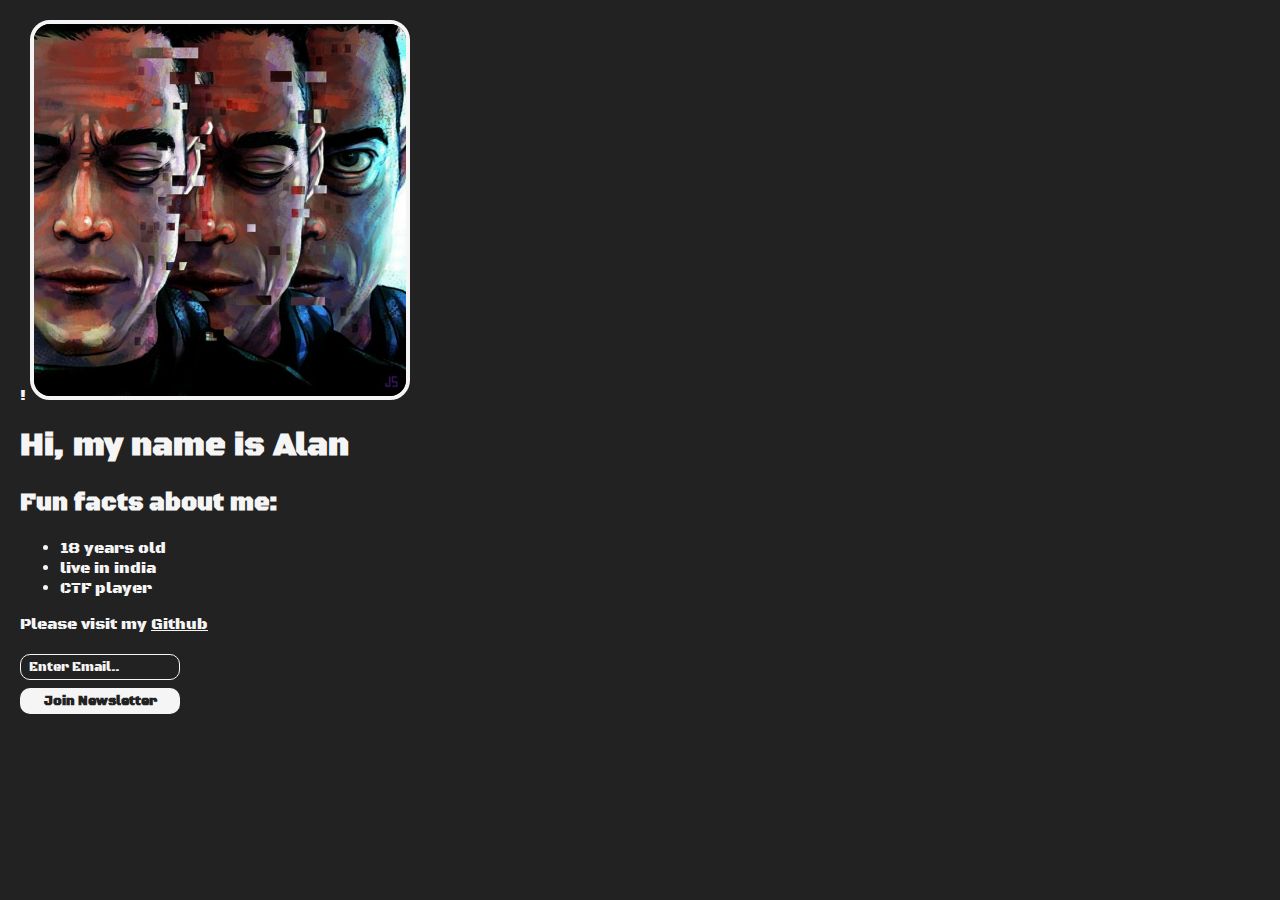
==== 0x00/index.html @ 7eade21e "first commit" ====
!<!DOCTYPE html>
<html lang="en">
	<head>
		<title></title>
		<link href="style.css" rel="stylesheet">
		 <link href="https://fonts.googleapis.com/css2?family=Bangers&family=Black+Ops+One&family=Creepster&family=La+Belle+Aurore&family=MedievalSharp&family=Orbitron&family=Rye&display=swap" rel="stylesheet">
        <script src="index.js"></script>
	</head>
	<body>
	<img src="me.jpg" alt="me">
	<h1>Hi, my name is Alan</h1>
	<h2>Fun facts about  me:</h2>
	<ul>
		<li>18 years old</li>
		<li>live in india</li>
		<li>CTF player</li>
	</ul>
	<p>Please visit my <a href="https://github.com/shadowelite-sec">Github</a></p>
	<input type="email" name="mail" placeholder="Enter Email.." >
	<button type="text">Join Newsletter</button>
	</body>
</html>
---- 0x00/style.css ----
:root {
    --superhero: 'Bangers', cursive;
    --fantasy: 'MedievalSharp', cursive;
    --space: 'Orbitron', sans-serif;
    --military: 'Black Ops One', cursive;
    --romantic: 'La Belle Aurore', cursive;
    --scary: 'Creepster', cursive;
    --cowboy: 'Rye', cursive;
    --regular: sans-serif;
    --fantasy: 'MedievalSharp', cursive;
    --font: var(--regular);
    --sharp: 0;
    --soft: 10px;
    --round: 100px;
    
    --image: var(--soft);
    
    --background: #f5f5f5;
    --text: #222222;
    
    --light: var(--background);
    --dark: var(--text);
}


body, html {
    margin: 0;
    padding: 10px;
    background: var(--background);
    color: var(--text);
    font-family: var(--font);
}

img {
    width: 30%;
    border-radius: calc(var(--image) * 2);
    border: 4px solid var(--text);
}

a {
    color: var(--text);
}

input {
    display: block;
    margin: 20px 0 0;
    width: 160px;
    box-sizing: border-box;
    padding: 4px 8px;
    border-width: 1px; 
    border-style: solid;
    border-color:  var(--text);
    color: var(--text);
    background: none;
    border-radius: var(--image);
    font-family: var(--font);
}

::placeholder {
    color: var(--text);
}

button {
    border-radius: var(--image);
    padding: 5px 10px;
    border: none;
    background: var(--text);
    color: var(--background);
    font-weight: bold;
    box-sizing: border-box;
    display: block;
    margin: 8px 0;
    cursor: pointer;
    font-family: var(--font);
    width: 160px;
}
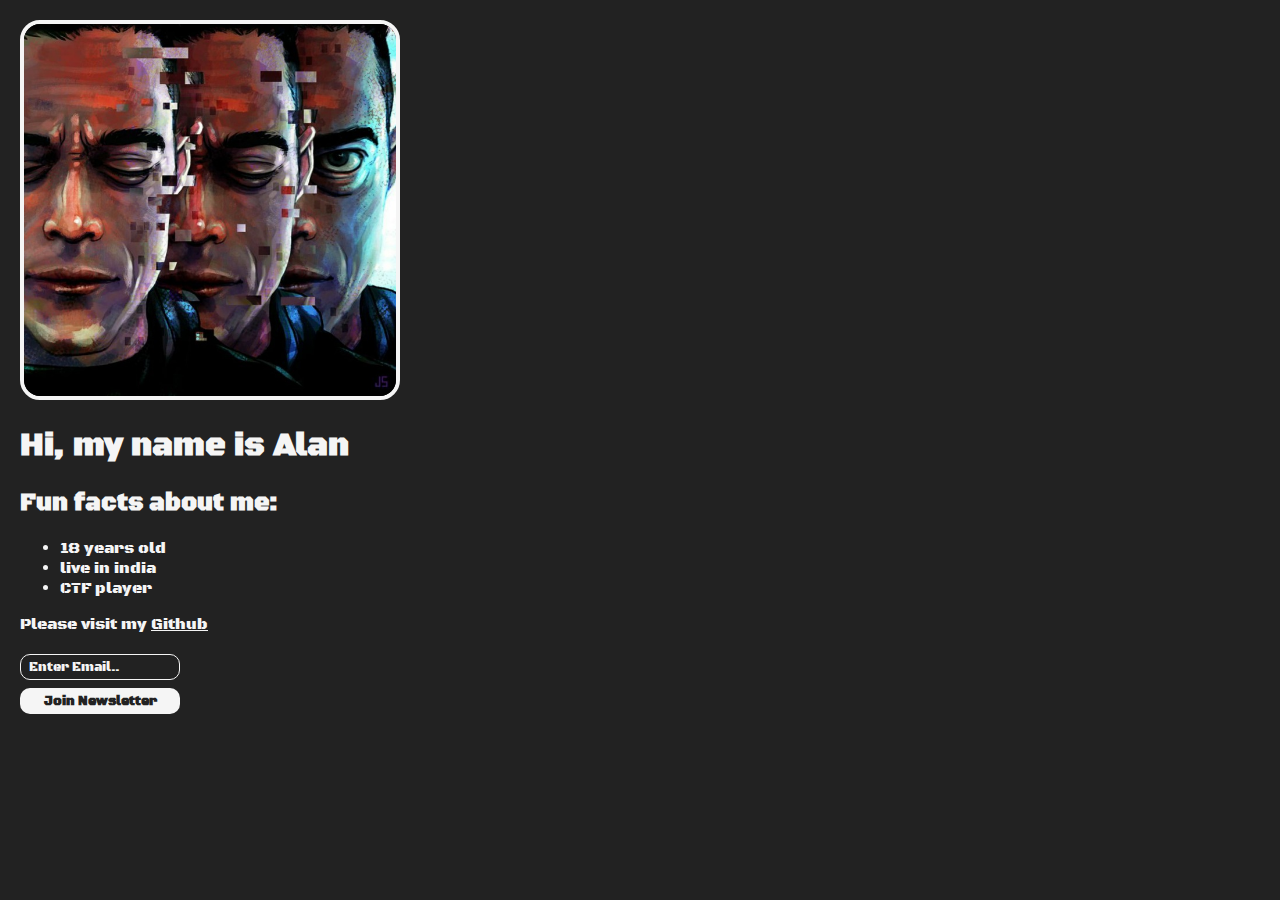
==== commit 7afc00ae: "added auto dir" ====
--- a/0x00/index.html
+++ b/0x00/index.html
@@ -1,4 +1,4 @@
-!<!DOCTYPE html>
+<!DOCTYPE html>
 <html lang="en">
 	<head>
 		<title></title>
